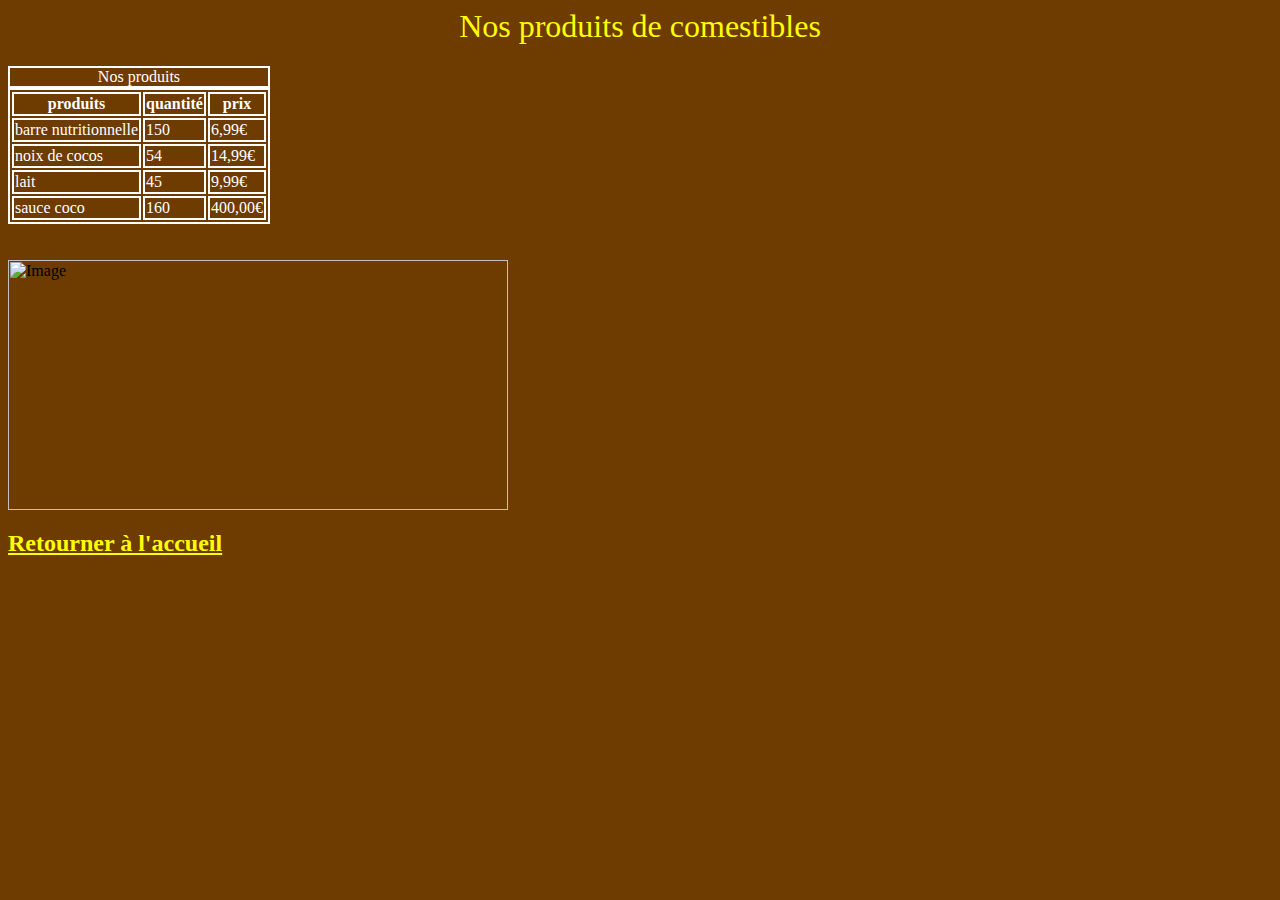
==== page3.html @ f55a81b2 "Add files via upload" ====
<html>

<head>
  <link rel="stylesheet" type="text/css" href="style.css">
  <meta charset="utf-8">
</head>

<body>
  <h1>Nos produits de comestibles</h1>


  <table>
    <caption> Nos produits </caption>
    <tr>
      <th>produits</th>
      <th>quantité</th>
      <th>prix</th>
    </tr>
    <tr>
      <td>barre nutritionnelle
      <td>150</td>
      <td>6,99€</td>
    </tr>
    <tr>
      <td>noix de cocos
      <td>54</td>
      <td>14,99€</td>
    </tr>
    <tr>
      <td>lait
      <td>45</td>
      <td>9,99€</td>
    </tr>
    <tr>
      <td>sauce coco
      <td>160</td>
      <td>400,00€</td>
    </tr>

</body>
</table>
<br>
<br>
  <img src="https://sf1.viepratique.fr/wp-content/uploads/sites/2/2014/02/shutterstock_162125588.jpg"<img src="imagefile.jpg"
      alt="Image" height="250" width="500">
  <h2><a href="index.html">Retourner à l'accueil </a></h2>

</html>
---- style.css ----
table, caption, th, td {

border: 2px solid white
}

body{
  background-color: #6e3b00 
}


h1{
  font-weight: 100;
  text-align: center;
  color : yellow
  }


h2{
  color : white
}


p{
  color : white
}

a{
  color :yellow
}

table{
  color : white
}
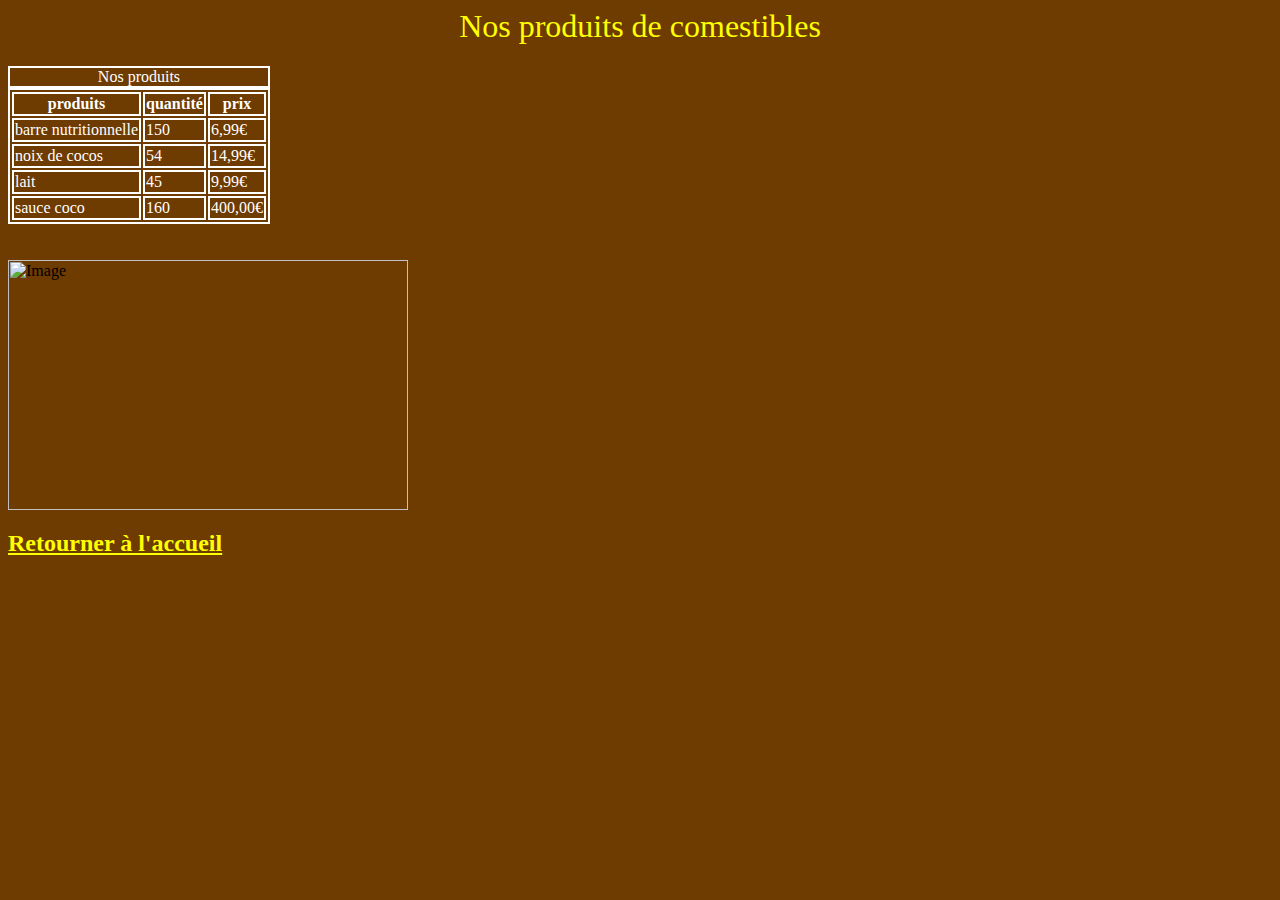
==== commit 9acd50a2: "Update page3.html" ====
--- a/page3.html
+++ b/page3.html
@@ -42,7 +42,7 @@
 <br>
 <br>
   <img src="https://sf1.viepratique.fr/wp-content/uploads/sites/2/2014/02/shutterstock_162125588.jpg"<img src="imagefile.jpg"
-      alt="Image" height="250" width="500">
+      alt="Image" height="250" width="400">
   <h2><a href="index.html">Retourner à l'accueil </a></h2>
 
-</html>+</html>
